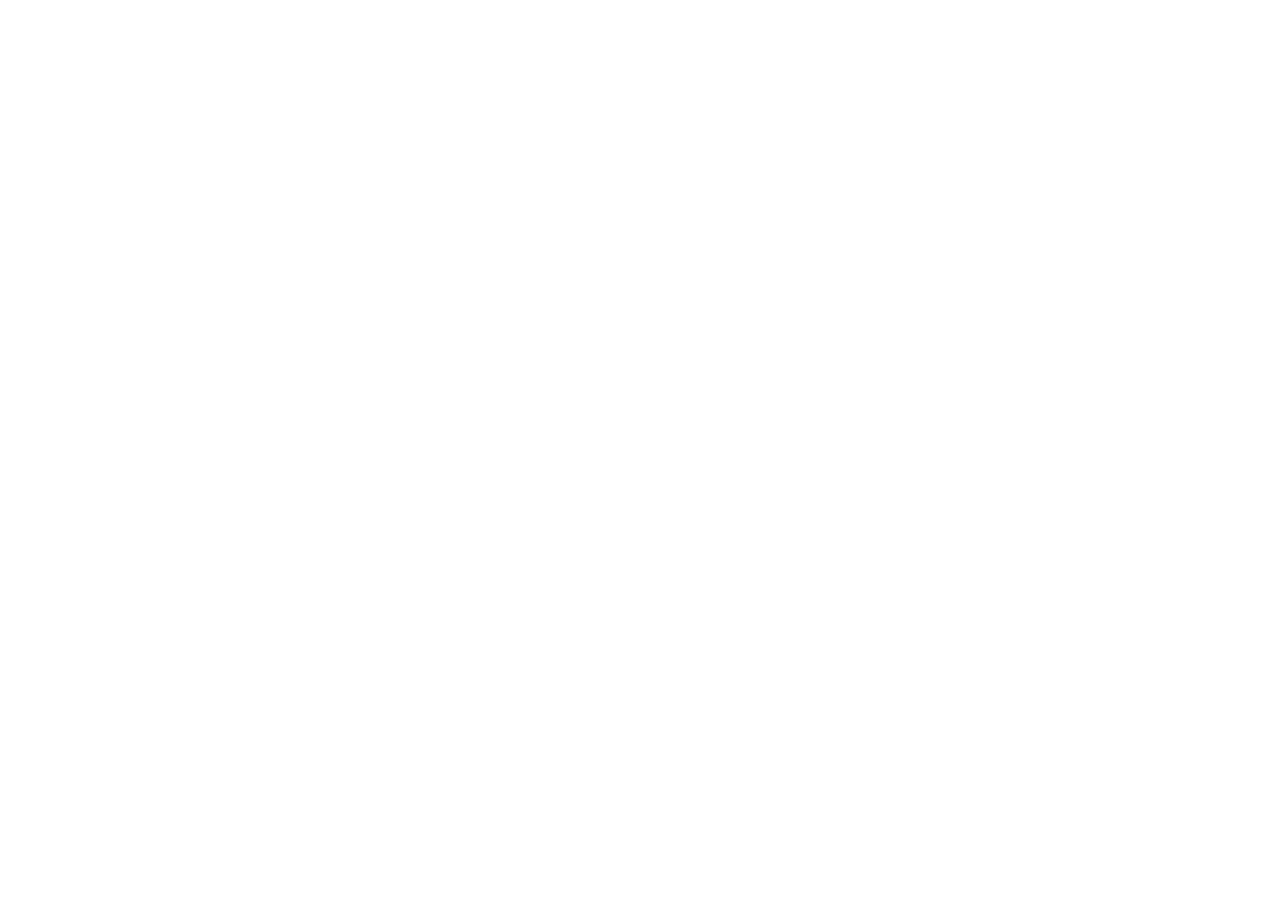
==== Exo1/index.html @ 8aa87aab "first init" ====
<!DOCTYPE html>
<html lang="en">
<head>
    <meta charset="UTF-8">
    <meta name="viewport" content="width=device-width, initial-scale=1.0">
    <link rel="stylesheet" href="styles/normalize.css">
    <link rel="stylesheet" href="styles/styles.min.css">
    <title></title>
</head>

<body>

    <script defer src="scripts/main.js"></script>
</body>

</html>
---- Exo1/styles/styles.min.css ----
/*! normalize.css v8.0.1 | MIT License | github.com/necolas/normalize.css */img{max-width:100%}html{line-height:1.15;-webkit-text-size-adjust:100%}body{margin:0}*,*:before,*:after{box-sizing:border-box}main{display:block}h1{font-size:2em;margin:.67em 0}hr{box-sizing:content-box;height:0;overflow:visible}pre{font-family:monospace,monospace;font-size:1em}a{background-color:rgba(0,0,0,0)}abbr[title]{border-bottom:none;text-decoration:underline;text-decoration:underline dotted}b,strong{font-weight:bolder}code,kbd,samp{font-family:monospace,monospace;font-size:1em}small{font-size:80%}sub,sup{font-size:75%;line-height:0;position:relative;vertical-align:baseline}sub{bottom:-0.25em}sup{top:-0.5em}img{border-style:none}button,input,optgroup,select,textarea{font-family:inherit;font-size:100%;line-height:1.15;margin:0}button,input{overflow:visible}button,select{text-transform:none}button,[type=button],[type=reset],[type=submit]{appearance:button}button::-moz-focus-inner,[type=button]::-moz-focus-inner,[type=reset]::-moz-focus-inner,[type=submit]::-moz-focus-inner{border-style:none;padding:0}button:-moz-focusring,[type=button]:-moz-focusring,[type=reset]:-moz-focusring,[type=submit]:-moz-focusring{outline:1px dotted ButtonText}fieldset{padding:.35em .75em .625em}legend{box-sizing:border-box;color:inherit;display:table;max-width:100%;padding:0;white-space:normal}progress{vertical-align:baseline}textarea{overflow:auto}[type=checkbox],[type=radio]{box-sizing:border-box;padding:0}[type=number]::-webkit-inner-spin-button,[type=number]::-webkit-outer-spin-button{height:auto}[type=search]{appearance:textfield;outline-offset:-2px}[type=search]::-webkit-search-decoration{-webkit-appearance:none}::-webkit-file-upload-button{-webkit-appearance:button;font:inherit}details{display:block}summary{display:list-item}template{display:none}[hidden]{display:none}/*# sourceMappingURL=styles.min.css.map */
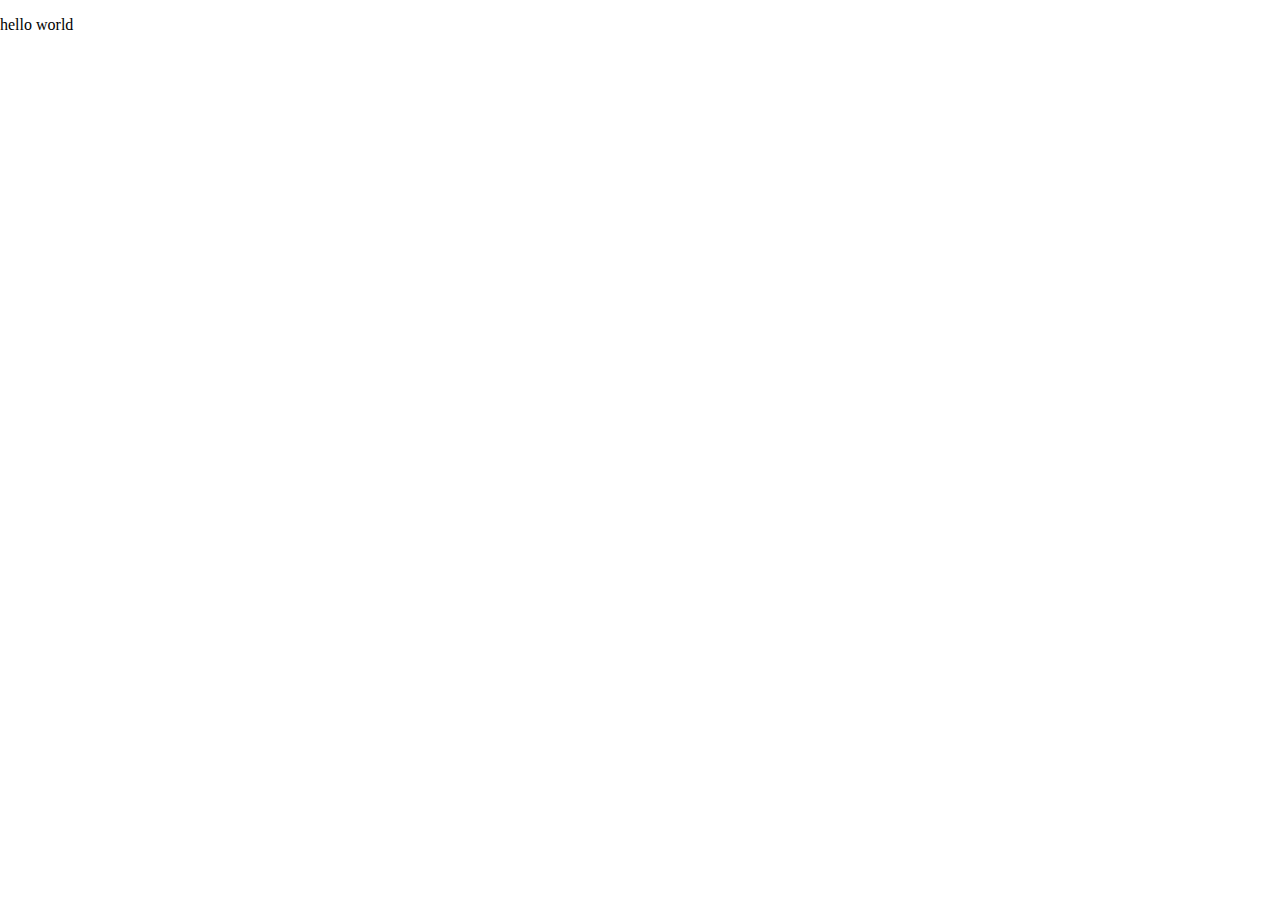
==== commit a7da69f0: "first exo" ====
--- a/Exo1/index.html
+++ b/Exo1/index.html
@@ -9,7 +9,7 @@
 </head>
 
 <body>
-
+ <p id="p"></p>
     <script defer src="scripts/main.js"></script>
 </body>
 
